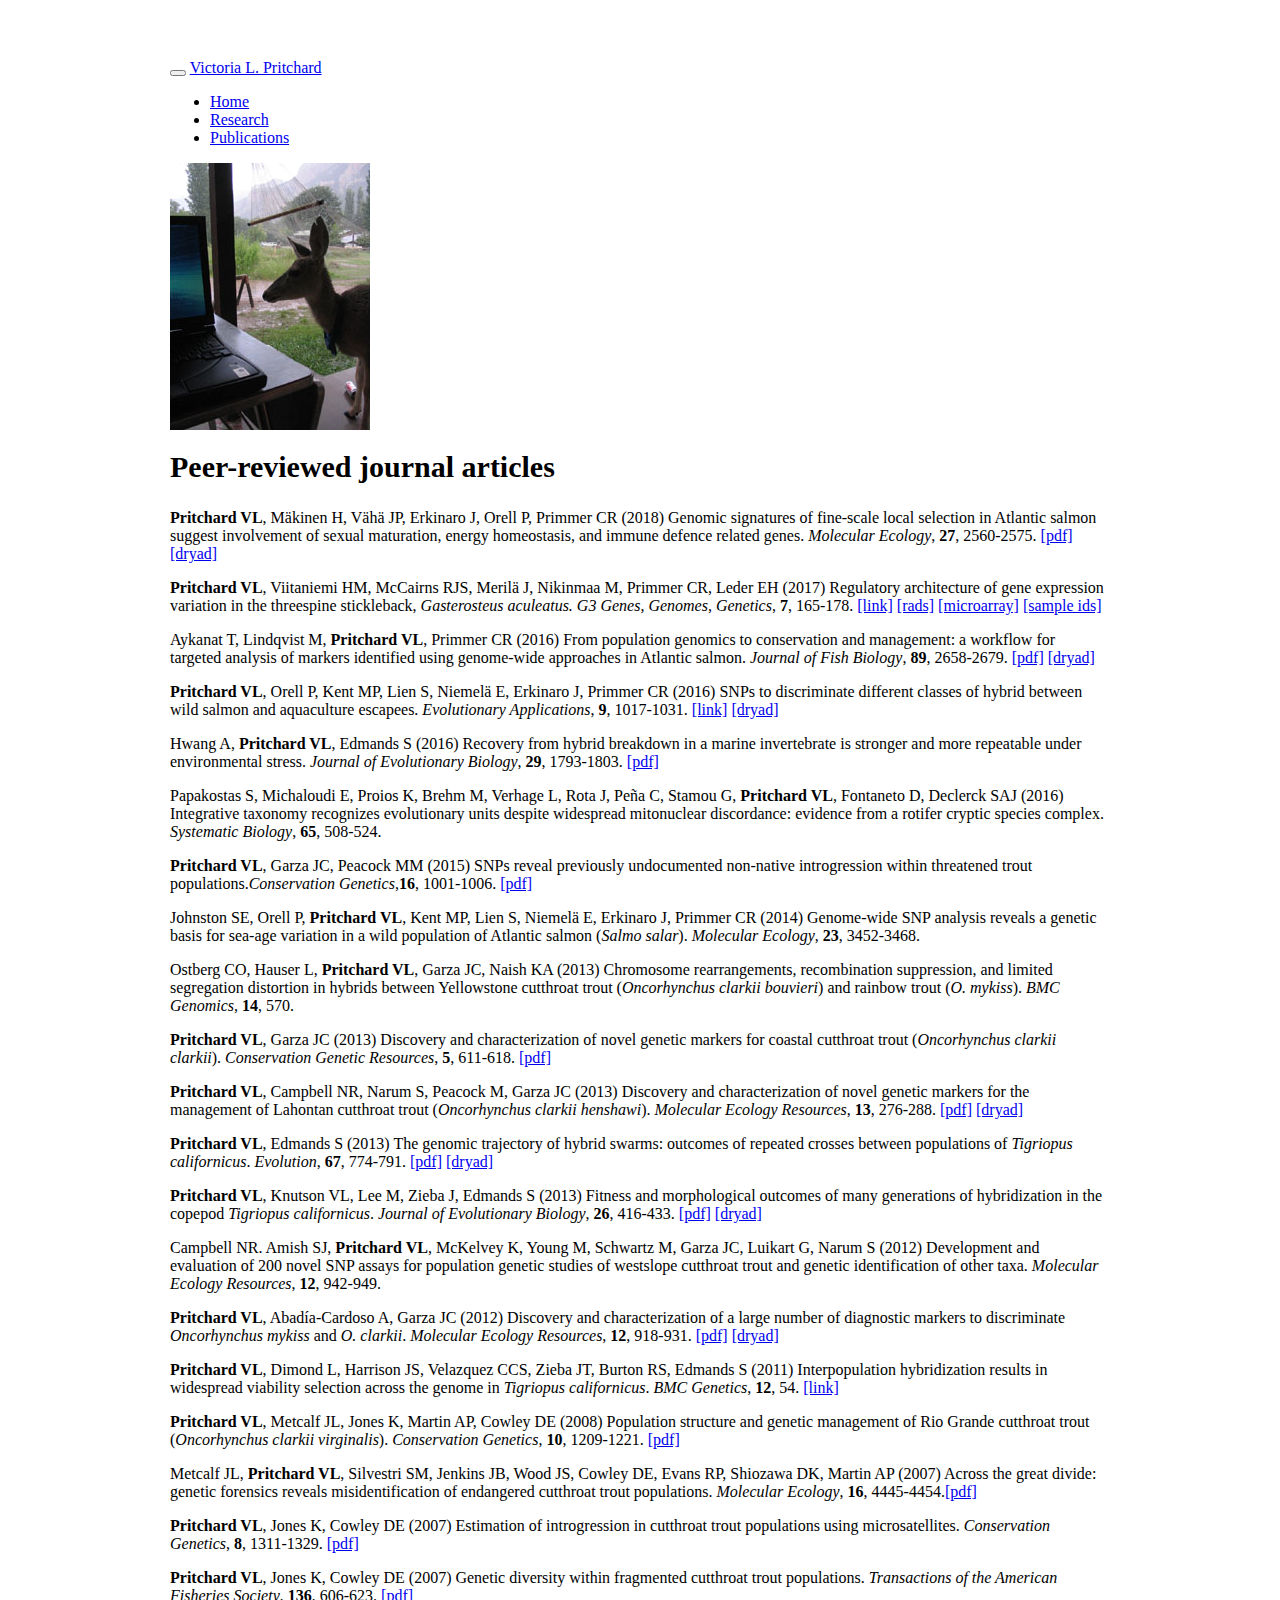
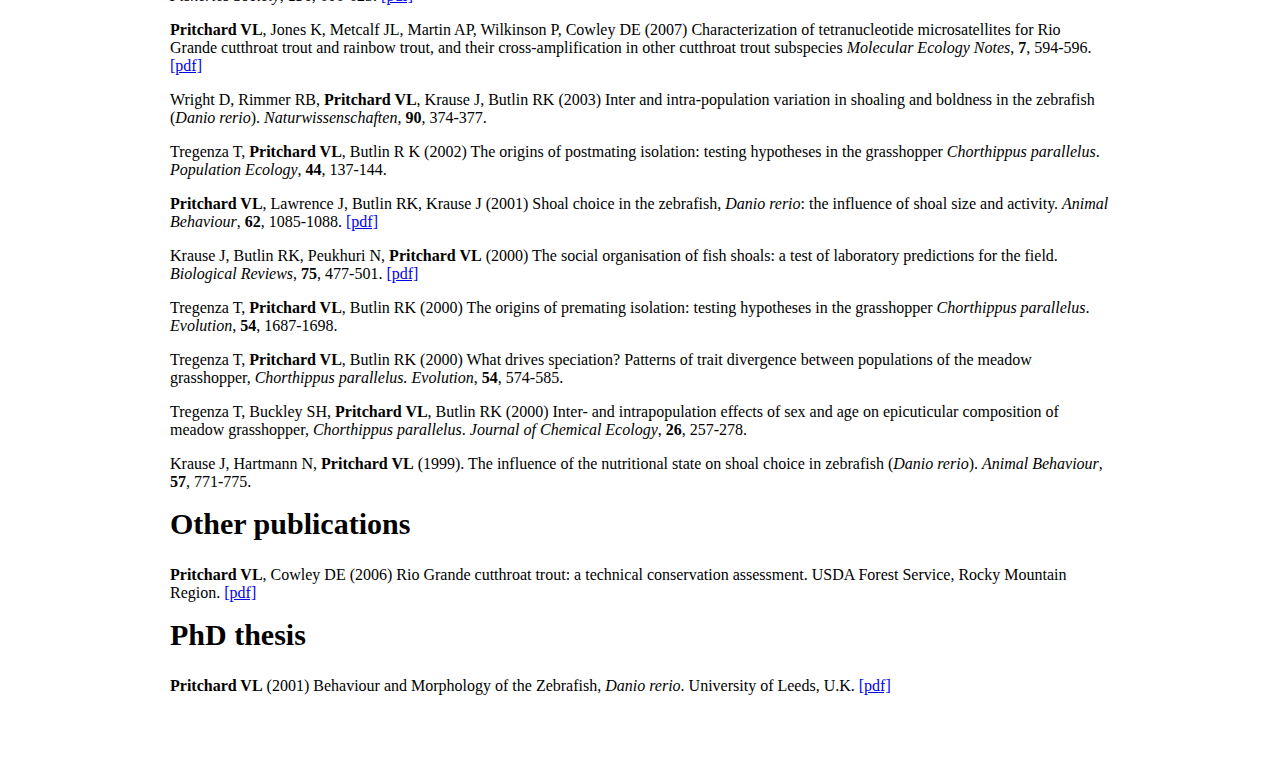
==== VLP_Publications.html @ cb92f980 "Add website files to github" ====
<!DOCTYPE html>

<html xmlns="http://www.w3.org/1999/xhtml">

<head>

<meta charset="utf-8" />
<meta http-equiv="Content-Type" content="text/html; charset=utf-8" />
<meta name="generator" content="pandoc" />




<title></title>

<script src="site_libs/jquery-1.11.3/jquery.min.js"></script>
<meta name="viewport" content="width=device-width, initial-scale=1" />
<link href="site_libs/bootstrap-3.3.5/css/bootstrap.min.css" rel="stylesheet" />
<script src="site_libs/bootstrap-3.3.5/js/bootstrap.min.js"></script>
<script src="site_libs/bootstrap-3.3.5/shim/html5shiv.min.js"></script>
<script src="site_libs/bootstrap-3.3.5/shim/respond.min.js"></script>
<script src="site_libs/navigation-1.1/tabsets.js"></script>
<link href="site_libs/highlightjs-9.12.0/default.css" rel="stylesheet" />
<script src="site_libs/highlightjs-9.12.0/highlight.js"></script>

<style type="text/css">code{white-space: pre;}</style>
<style type="text/css">
  pre:not([class]) {
    background-color: white;
  }
</style>
<script type="text/javascript">
if (window.hljs) {
  hljs.configure({languages: []});
  hljs.initHighlightingOnLoad();
  if (document.readyState && document.readyState === "complete") {
    window.setTimeout(function() { hljs.initHighlighting(); }, 0);
  }
}
</script>



<style type="text/css">
h1 {
  font-size: 34px;
}
h1.title {
  font-size: 38px;
}
h2 {
  font-size: 30px;
}
h3 {
  font-size: 24px;
}
h4 {
  font-size: 18px;
}
h5 {
  font-size: 16px;
}
h6 {
  font-size: 12px;
}
.table th:not([align]) {
  text-align: left;
}
</style>

<link rel="stylesheet" href="Vicky.css" type="text/css" />

</head>

<body>

<style type = "text/css">
.main-container {
  max-width: 940px;
  margin-left: auto;
  margin-right: auto;
}
code {
  color: inherit;
  background-color: rgba(0, 0, 0, 0.04);
}
img {
  max-width:100%;
  height: auto;
}
.tabbed-pane {
  padding-top: 12px;
}
.html-widget {
  margin-bottom: 20px;
}
button.code-folding-btn:focus {
  outline: none;
}
</style>


<style type="text/css">
/* padding for bootstrap navbar */
body {
  padding-top: 51px;
  padding-bottom: 40px;
}
/* offset scroll position for anchor links (for fixed navbar)  */
.section h1 {
  padding-top: 56px;
  margin-top: -56px;
}

.section h2 {
  padding-top: 56px;
  margin-top: -56px;
}
.section h3 {
  padding-top: 56px;
  margin-top: -56px;
}
.section h4 {
  padding-top: 56px;
  margin-top: -56px;
}
.section h5 {
  padding-top: 56px;
  margin-top: -56px;
}
.section h6 {
  padding-top: 56px;
  margin-top: -56px;
}
</style>

<script>
// manage active state of menu based on current page
$(document).ready(function () {
  // active menu anchor
  href = window.location.pathname
  href = href.substr(href.lastIndexOf('/') + 1)
  if (href === "")
    href = "index.html";
  var menuAnchor = $('a[href="' + href + '"]');

  // mark it active
  menuAnchor.parent().addClass('active');

  // if it's got a parent navbar menu mark it active as well
  menuAnchor.closest('li.dropdown').addClass('active');
});
</script>


<div class="container-fluid main-container">

<!-- tabsets -->
<script>
$(document).ready(function () {
  window.buildTabsets("TOC");
});
</script>

<!-- code folding -->





<div class="navbar navbar-default navbar-fixed-top" role="navigation">
  <div class="container">
    <div class="navbar-header">
      <button type="button" class="navbar-toggle collapsed" data-toggle="collapse" data-target="#navbar">
        <span class="icon-bar"></span>
        <span class="icon-bar"></span>
        <span class="icon-bar"></span>
      </button>
      <a class="navbar-brand" href="index.html">Victoria L. Pritchard</a>
    </div>
    <div id="navbar" class="navbar-collapse collapse">
      <ul class="nav navbar-nav">
        <li><a href="index.html">Home</a></li>
        <li><a href="VLP_Research.html">Research</a></li>
        <li><a href="VLP_Publications.html">Publications</a></li>
      </ul>
      </div><!--/.nav-collapse -->
  </div><!--/.container -->
</div><!--/.navbar -->

<div class="fluid-row" id="header">




</div>


<p><img class="img-fluid img-rounded float-left" src="SWRSsmall.jpg" alt=""></p>
<div id="peer-reviewed-journal-articles" class="section level2">
<h2>Peer-reviewed journal articles</h2>
<p><strong>Pritchard VL</strong>, Mäkinen H, Vähä JP, Erkinaro J, Orell P, Primmer CR (2018) Genomic signatures of fine-scale local selection in Atlantic salmon suggest involvement of sexual maturation, energy homeostasis, and immune defence related genes. <em>Molecular Ecology</em>, <strong>27</strong>, 2560-2575. <a href="Pritchard_2018_MolEcol.pdf">[pdf]</a> <a href="https://datadryad.org/resource/doi:10.5061/dryad.463n4v7">[dryad]</a></p>
<p><strong>Pritchard VL</strong>, Viitaniemi HM, McCairns RJS, Merilä J, Nikinmaa M, Primmer CR, Leder EH (2017) Regulatory architecture of gene expression variation in the threespine stickleback, <em>Gasterosteus aculeatus. G3 Genes, Genomes, Genetics</em>, <strong>7</strong>, 165-178. <a href="http://www.g3journal.org/content/7/1/165">[link]</a> <a href="https://www.ncbi.nlm.nih.gov/sra/?term=PRJNA340327">[rads]</a> <a href="https://www.ebi.ac.uk/arrayexpress/experiments/E-MTAB-3098/">[microarray]</a> <a href="Sample_information.csv">[sample ids]</a></p>
<p>Aykanat T, Lindqvist M, <strong>Pritchard VL</strong>, Primmer CR (2016) From population genomics to conservation and management: a workflow for targeted analysis of markers identified using genome-wide approaches in Atlantic salmon. <em>Journal of Fish Biology</em>, <strong>89</strong>, 2658-2679. <a href="Aykanat_2016_JFB.pdf">[pdf]</a> <a href="https://datadryad.org/resource/doi:10.5061/dryad.g0870.2">[dryad]</a></p>
<p><strong>Pritchard VL</strong>, Orell P, Kent MP, Lien S, Niemelä E, Erkinaro J, Primmer CR (2016) SNPs to discriminate different classes of hybrid between wild salmon and aquaculture escapees. <em>Evolutionary Applications</em>, <strong>9</strong>, 1017-1031. <a href="https://onlinelibrary.wiley.com/doi/abs/10.1111/eva.12407">[link]</a> <a href="https://datadryad.org/resource/doi:10.5061/dryad.dg8f3">[dryad]</a></p>
<p>Hwang A, <strong>Pritchard VL</strong>, Edmands S (2016) Recovery from hybrid breakdown in a marine invertebrate is stronger and more repeatable under environmental stress. <em>Journal of Evolutionary Biology</em>, <strong>29</strong>, 1793-1803. <a href="Hwang_2016_JEB.pdf">[pdf]</a></p>
<p>Papakostas S, Michaloudi E, Proios K, Brehm M, Verhage L, Rota J, Peña C, Stamou G, <strong>Pritchard VL</strong>, Fontaneto D, Declerck SAJ (2016) Integrative taxonomy recognizes evolutionary units despite widespread mitonuclear discordance: evidence from a rotifer cryptic species complex. <em>Systematic Biology</em>, <strong>65</strong>, 508-524.</p>
<p><strong>Pritchard VL</strong>, Garza JC, Peacock MM (2015) SNPs reveal previously undocumented non-native introgression within threatened trout populations.<em>Conservation Genetics</em>,<strong>16</strong>, 1001-1006. <a href="Con_Gen_2015.pdf">[pdf]</a></p>
<p>Johnston SE, Orell P, <strong>Pritchard VL</strong>, Kent MP, Lien S, Niemelä E, Erkinaro J, Primmer CR (2014) Genome-wide SNP analysis reveals a genetic basis for sea-age variation in a wild population of Atlantic salmon (<em>Salmo salar</em>). <em>Molecular Ecology</em>, <strong>23</strong>, 3452-3468.</p>
<p>Ostberg CO, Hauser L, <strong>Pritchard VL</strong>, Garza JC, Naish KA (2013) Chromosome rearrangements, recombination suppression, and limited segregation distortion in hybrids between Yellowstone cutthroat trout (<em>Oncorhynchus clarkii bouvieri</em>) and rainbow trout (<em>O. mykiss</em>). <em>BMC Genomics</em>, <strong>14</strong>, 570.</p>
<p><strong>Pritchard VL</strong>, Garza JC (2013) Discovery and characterization of novel genetic markers for coastal cutthroat trout (<em>Oncorhynchus clarkii clarkii</em>). <em>Conservation Genetic Resources</em>, <strong>5</strong>, 611-618. <a href="Pritchard_2013_CGR.pdf">[pdf]</a></p>
<p><strong>Pritchard VL</strong>, Campbell NR, Narum S, Peacock M, Garza JC (2013) Discovery and characterization of novel genetic markers for the management of Lahontan cutthroat trout (<em>Oncorhynchus clarkii henshawi</em>). <em>Molecular Ecology Resources</em>, <strong>13</strong>, 276-288. <a href="Pritchard_MER_2013.pdf">[pdf]</a> <a href="https://datadryad.org/resource/doi:10.5061/dryad.6nc19">[dryad]</a></p>
<p><strong>Pritchard VL</strong>, Edmands S (2013) The genomic trajectory of hybrid swarms: outcomes of repeated crosses between populations of <em>Tigriopus californicus</em>. <em>Evolution</em>, <strong>67</strong>, 774-791. <a href="Pritchard_Evolution_2013.pdf">[pdf]</a> <a href="https://datadryad.org/resource/doi:10.5061/dryad.578hr">[dryad]</a></p>
<p><strong>Pritchard VL</strong>, Knutson VL, Lee M, Zieba J, Edmands S (2013) Fitness and morphological outcomes of many generations of hybridization in the copepod <em>Tigriopus californicus</em>. <em>Journal of Evolutionary Biology</em>, <strong>26</strong>, 416-433. <a href="Pritchard_JEB_2013.pdf">[pdf]</a> <a href="https://datadryad.org/resource/doi:10.5061/dryad.2bj90">[dryad]</a></p>
<p>Campbell NR. Amish SJ, <strong>Pritchard VL</strong>, McKelvey K, Young M, Schwartz M, Garza JC, Luikart G, Narum S (2012) Development and evaluation of 200 novel SNP assays for population genetic studies of westslope cutthroat trout and genetic identification of other taxa. <em>Molecular Ecology Resources</em>, <strong>12</strong>, 942-949.</p>
<p><strong>Pritchard VL</strong>, Abadía-Cardoso A, Garza JC (2012) Discovery and characterization of a large number of diagnostic markers to discriminate <em>Oncorhynchus mykiss</em> and <em>O. clarkii</em>. <em>Molecular Ecology Resources</em>, <strong>12</strong>, 918-931. <a href="Pritchard_MER_2012.pdf">[pdf]</a> <a href="https://datadryad.org/resource/doi:10.5061/dryad.3v8c8j49">[dryad]</a></p>
<p><strong>Pritchard VL</strong>, Dimond L, Harrison JS, Velazquez CCS, Zieba JT, Burton RS, Edmands S (2011) Interpopulation hybridization results in widespread viability selection across the genome in <em>Tigriopus californicus</em>. <em>BMC Genetics</em>, <strong>12</strong>, 54. <a href="https://bmcgenet.biomedcentral.com/articles/10.1186/1471-2156-12-54">[link]</a></p>
<p><strong>Pritchard VL</strong>, Metcalf JL, Jones K, Martin AP, Cowley DE (2008) Population structure and genetic management of Rio Grande cutthroat trout (<em>Oncorhynchus clarkii virginalis</em>). <em>Conservation Genetics</em>, <strong>10</strong>, 1209-1221. <a href="PritchardConsGen2.pdf">[pdf]</a></p>
<p>Metcalf JL, <strong>Pritchard VL</strong>, Silvestri SM, Jenkins JB, Wood JS, Cowley DE, Evans RP, Shiozawa DK, Martin AP (2007) Across the great divide: genetic forensics reveals misidentification of endangered cutthroat trout populations. <em>Molecular Ecology</em>, <strong>16</strong>, 4445-4454.<a href="Metcalf_2007_ME.pdf">[pdf]</a></p>
<p><strong>Pritchard VL</strong>, Jones K, Cowley DE (2007) Estimation of introgression in cutthroat trout populations using microsatellites. <em>Conservation Genetics</em>, <strong>8</strong>, 1311-1329. <a href="PritchardConsGen1.pdf">[pdf]</a></p>
<p><strong>Pritchard VL</strong>, Jones K, Cowley DE (2007) Genetic diversity within fragmented cutthroat trout populations. <em>Transactions of the American Fisheries Society</em>, <strong>136</strong>, 606-623. <a href="PritchardTAFS1.pdf">[pdf]</a></p>
<p><strong>Pritchard VL</strong>, Jones K, Metcalf JL, Martin AP, Wilkinson P, Cowley DE (2007) Characterization of tetranucleotide microsatellites for Rio Grande cutthroat trout and rainbow trout, and their cross-amplification in other cutthroat trout subspecies <em>Molecular Ecology Notes</em>, <strong>7</strong>, 594-596. <a href="PritchardMEN.pdf">[pdf]</a></p>
<p>Wright D, Rimmer RB, <strong>Pritchard VL</strong>, Krause J, Butlin RK (2003) Inter and intra-population variation in shoaling and boldness in the zebrafish (<em>Danio rerio</em>). <em>Naturwissenschaften</em>, <strong>90</strong>, 374-377.</p>
<p>Tregenza T, <strong>Pritchard VL</strong>, Butlin R K (2002) The origins of postmating isolation: testing hypotheses in the grasshopper <em>Chorthippus parallelus</em>. <em>Population Ecology</em>, <strong>44</strong>, 137-144.</p>
<p><strong>Pritchard VL</strong>, Lawrence J, Butlin RK, Krause J (2001) Shoal choice in the zebrafish, <em>Danio rerio</em>: the influence of shoal size and activity. <em>Animal Behaviour</em>, <strong>62</strong>, 1085-1088. <a href="Pritchard_zebrafish_2001.pdf">[pdf]</a></p>
<p>Krause J, Butlin RK, Peukhuri N, <strong>Pritchard VL</strong> (2000) The social organisation of fish shoals: a test of laboratory predictions for the field. <em>Biological Reviews</em>, <strong>75</strong>, 477-501. <a href="KRAUSE_2000_review.pdf">[pdf]</a></p>
<p>Tregenza T, <strong>Pritchard VL</strong>, Butlin RK (2000) The origins of premating isolation: testing hypotheses in the grasshopper <em>Chorthippus parallelus</em>. <em>Evolution</em>, <strong>54</strong>, 1687-1698.</p>
<p>Tregenza T, <strong>Pritchard VL</strong>, Butlin RK (2000) What drives speciation? Patterns of trait divergence between populations of the meadow grasshopper, <em>Chorthippus parallelus.</em> <em>Evolution</em>, <strong>54</strong>, 574-585.</p>
<p>Tregenza T, Buckley SH, <strong>Pritchard VL</strong>, Butlin RK (2000) Inter- and intrapopulation effects of sex and age on epicuticular composition of meadow grasshopper, <em>Chorthippus parallelus</em>. <em>Journal of Chemical Ecology</em>, <strong>26</strong>, 257-278.</p>
<p>Krause J, Hartmann N, <strong>Pritchard VL</strong> (1999). The influence of the nutritional state on shoal choice in zebrafish (<em>Danio rerio</em>). <em>Animal Behaviour</em>, <strong>57</strong>, 771-775.</p>
</div>
<div id="other-publications" class="section level2">
<h2><strong>Other publications</strong></h2>
<p><strong>Pritchard VL</strong>, Cowley DE (2006) Rio Grande cutthroat trout: a technical conservation assessment. USDA Forest Service, Rocky Mountain Region. <a href="https://www.fs.usda.gov/Internet/FSE_DOCUMENTS/stelprdb5206803.pdf">[pdf]</a></p>
</div>
<div id="phd-thesis" class="section level2">
<h2><strong>PhD thesis</strong></h2>
<p><strong>Pritchard VL</strong> (2001) Behaviour and Morphology of the Zebrafish, <em>Danio rerio</em>. University of Leeds, U.K. <a href="VLPritchard_PhD.pdf">[pdf]</a></p>
</div>




</div>

<script>

// add bootstrap table styles to pandoc tables
function bootstrapStylePandocTables() {
  $('tr.header').parent('thead').parent('table').addClass('table table-condensed');
}
$(document).ready(function () {
  bootstrapStylePandocTables();
});


</script>

<!-- dynamically load mathjax for compatibility with self-contained -->
<script>
  (function () {
    var script = document.createElement("script");
    script.type = "text/javascript";
    script.src  = "https://mathjax.rstudio.com/latest/MathJax.js?config=TeX-AMS-MML_HTMLorMML";
    document.getElementsByTagName("head")[0].appendChild(script);
  })();
</script>

</body>
</html>
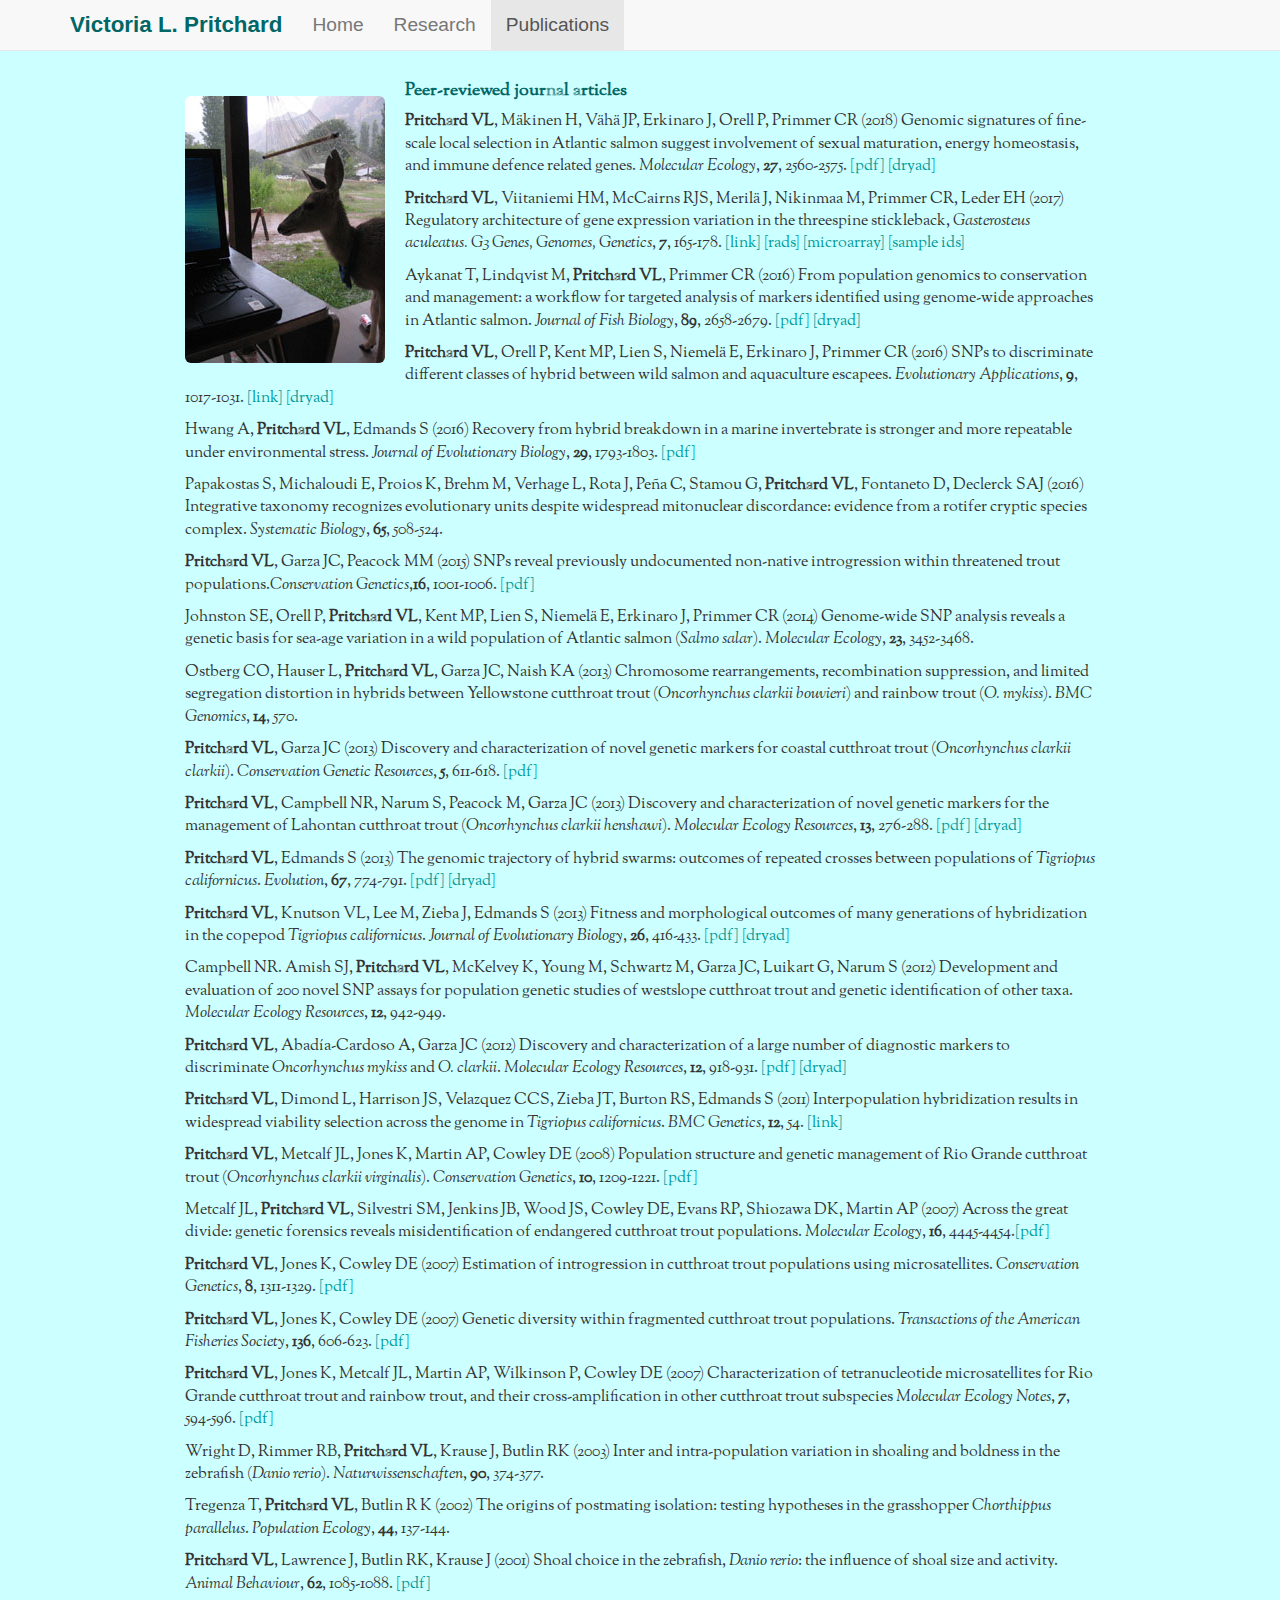
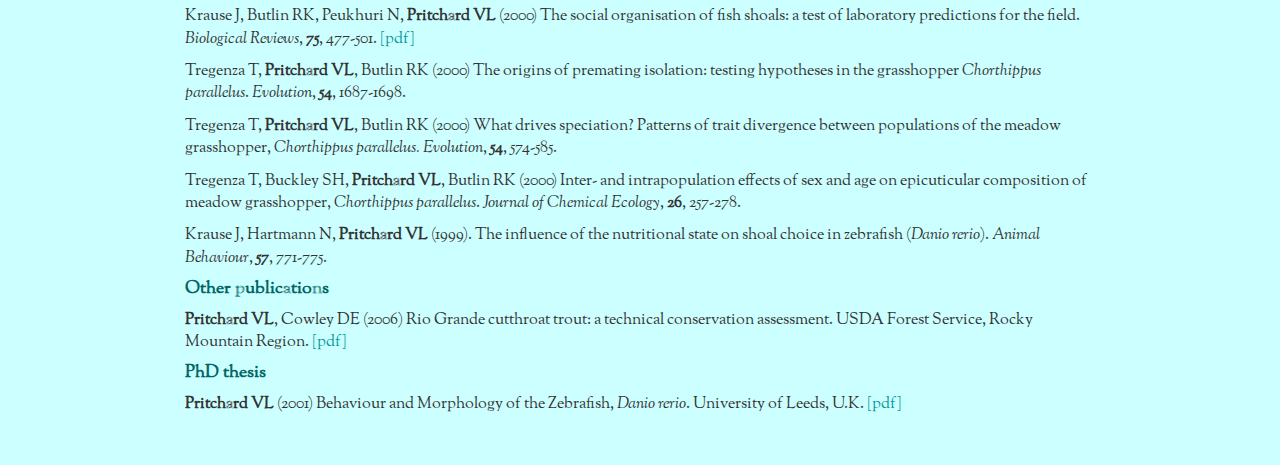
==== commit 5a6ac23a: "Fixing css name" ====
--- a/VLP_Publications.html
+++ b/VLP_Publications.html
@@ -68,7 +68,7 @@
 }
 </style>
 
-<link rel="stylesheet" href="Vicky.css" type="text/css" />
+<link rel="stylesheet" href="vicky.css" type="text/css" />
 
 </head>
 
--- a/site_libs/highlightjs-9.12.0/default.css
+++ b/site_libs/highlightjs-9.12.0/default.css
@@ -0,0 +1,21 @@
+.hljs-literal {
+  color: #990073;
+}
+
+.hljs-number {
+  color: #099;
+}
+
+.hljs-comment {
+  color: #998;
+  font-style: italic;
+}
+
+.hljs-keyword {
+  color: #900;
+  font-weight: bold;
+}
+
+.hljs-string {
+  color: #d14;
+}
--- a/vicky.css
+++ b/vicky.css
@@ -0,0 +1,67 @@
+@font-face {
+font-family: 'VLPGoudy';
+src: url('GoudyStM.otf');
+font-weight: normal;
+font-style: normal;
+}
+
+@font-face {
+font-family:'VLPGoudy';
+src: url('GoudyStM-Italic.otf');
+font-weight: normal;
+font-style: italic;
+}
+
+body {
+background: #ccffff;
+font-size: 1.6em;
+line-height: 140%;
+margin-top: 20px;
+text-align: left;
+font-family: 'VLPGoudy', Georgia, serif;
+font-style: normal;
+}
+
+/*link decoration*/
+a {
+text-decoration:none;
+color:#009999;
+}
+
+
+.navbar-default .navbar-brand  {
+  font-weight: bolder;
+  font-family: "Segoe UI",  Arial, sans-serif; 
+  font-size: 1.4em;
+  color: #006666;
+} 
+
+li {
+ font-family: "Segoe UI",  Arial, sans-serif; 
+font-size: 1.2em;
+}
+
+h1 {
+font-family: 'VLPGoudy', Georgia, serif;
+font-weight: bold;
+font-size: 1.1em;
+text-align:left;
+	}
+
+h2 {
+font-family:  'VLPGoudy', Georgia, serif;
+font-weight: bold;
+font-size: 1.1em;
+color: #006666;
+text-align: left;
+}	
+
+img {
+float:left;
+max-width: 100%;
+height: auto;
+margin: 25px 20px 10px 0px;
+}
+
+
+
